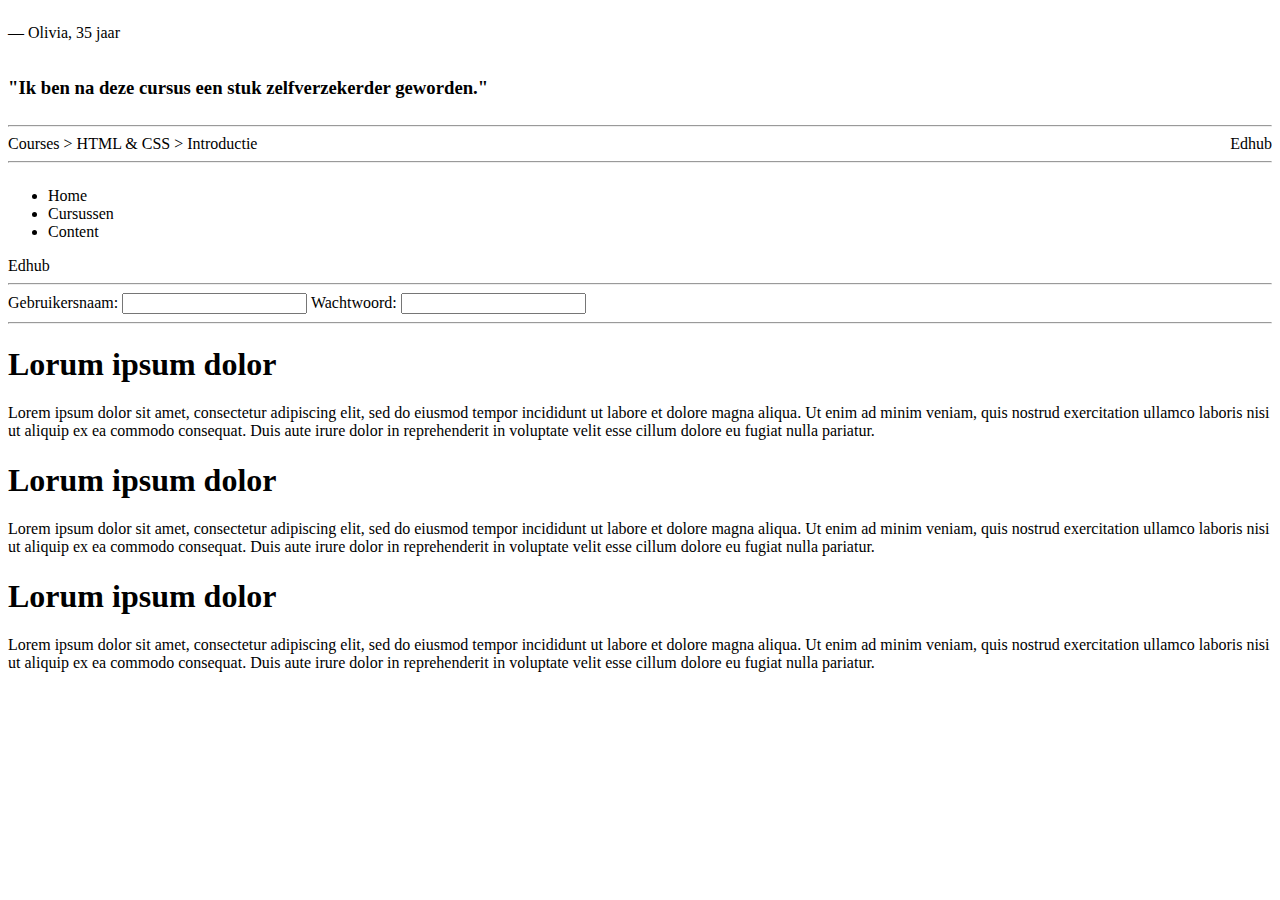
==== opdracht-2/index.html @ bfa5edd7 "laatste update" ====
<!DOCTYPE html>
<html lang="en">
<head>
    <meta charset="UTF-8">
    <link rel="stylesheet" href="base/base-styles.css">
    <link rel="stylesheet" href="styles.css">
    <title>Opdracht 2 - Flexbox</title>
</head>
<body>
    <!--    OPDRACHT 2.1    -->
    <div class="one">
        <p>&mdash; Olivia, 35 jaar</p>
        <h3>"Ik ben na deze cursus een stuk zelfverzekerder geworden."</h3>
    </div>

    <hr />

    <!--    OPDRACHT 2.2    -->
    <div class="two">
        <div>
            <span>Courses ></span>
            <span>HTML & CSS ></span>
            <span>Introductie</span>
        </div>
        <div>Edhub</div>
    </div>

    <hr />

    <!--    OPDRACHT 2.3    -->
    <div class="container3">
        <div class="three">
            <ul>
                <li>Home</li>
                <li>Cursussen</li>
                <li>Content</li>
            </ul>
            <div>Edhub</div>
        </div>
    </div>



    <hr />

    <!--    OPDRACHT 2.4    -->
    <div>
        <form>
            <label for="username">
                Gebruikersnaam:
                <input id="username" type="text" name="username"/>
            </label>
            <label for="password">
                Wachtwoord:
                <input id="password" type="password" name="password"/>
            </label>
        </form>
    </div>

    <hr />

    <!--    OPDRACHT 2.5    -->
    <div class="five">
        <article>
            <h1>Lorum ipsum dolor</h1>
            <p>Lorem ipsum dolor sit amet, consectetur adipiscing elit, sed do eiusmod tempor incididunt ut labore et dolore magna aliqua. Ut enim ad minim veniam, quis nostrud exercitation ullamco laboris nisi ut aliquip ex ea commodo consequat. Duis aute irure dolor in reprehenderit in voluptate velit esse cillum dolore eu fugiat nulla pariatur. </p>
        </article>
        <article>
            <h1>Lorum ipsum dolor</h1>
            <p>Lorem ipsum dolor sit amet, consectetur adipiscing elit, sed do eiusmod tempor incididunt ut labore et dolore magna aliqua. Ut enim ad minim veniam, quis nostrud exercitation ullamco laboris nisi ut aliquip ex ea commodo consequat. Duis aute irure dolor in reprehenderit in voluptate velit esse cillum dolore eu fugiat nulla pariatur. </p>
        </article>
        <article>
            <h1>Lorum ipsum dolor</h1>
            <p>Lorem ipsum dolor sit amet, consectetur adipiscing elit, sed do eiusmod tempor incididunt ut labore et dolore magna aliqua. Ut enim ad minim veniam, quis nostrud exercitation ullamco laboris nisi ut aliquip ex ea commodo consequat. Duis aute irure dolor in reprehenderit in voluptate velit esse cillum dolore eu fugiat nulla pariatur. </p>
        </article>
    </div>
</body>
</html>
---- opdracht-2/styles.css ----
/* ======================================================
   OEFENEN MET FLEXBOX
========================================================= */

/* Schrijf hier  jouw CSS! */
.one{
    display: flex;
    flex-direction: column;
    justify-content: flex-end;
}
.two{
    display: flex;
    flex-direction: row;
    justify-content: space-between;
}
.container3 {
    display: flex;
}
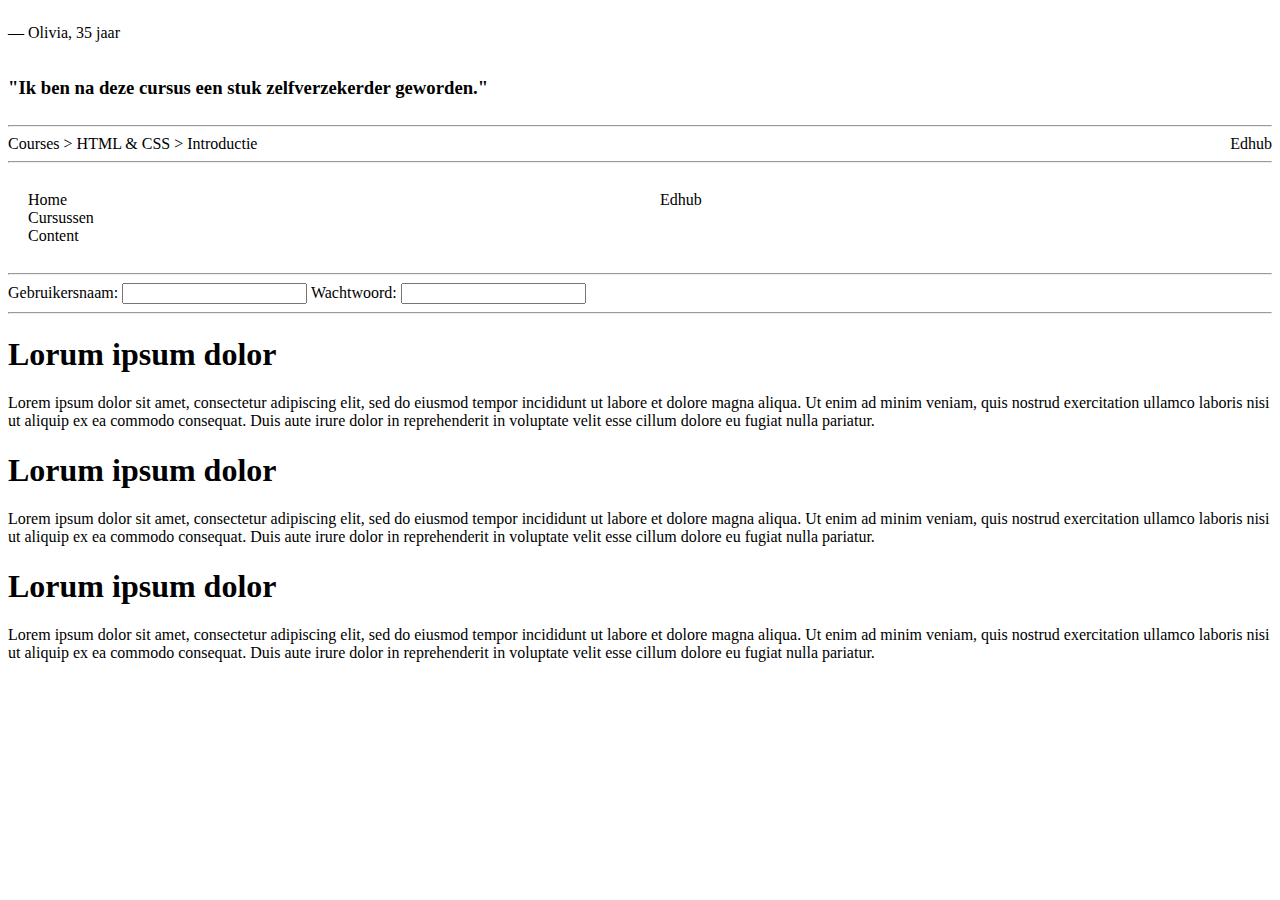
==== commit 1831e2e7: "laatste laatste" ====
--- a/opdracht-2/index.html
+++ b/opdracht-2/index.html
@@ -28,16 +28,16 @@
     <hr />
 
     <!--    OPDRACHT 2.3    -->
-    <div class="container3">
-        <div class="three">
-            <ul>
-                <li>Home</li>
-                <li>Cursussen</li>
-                <li>Content</li>
-            </ul>
-            <div>Edhub</div>
-        </div>
+    <div class="three">
+        <ul>
+            <li>Home</li>
+            <li>Cursussen</li>
+            <li>Content</li>
+        </ul>
+        <div>Edhub</div>
     </div>
+
+
 
 
 
--- a/opdracht-2/styles.css
+++ b/opdracht-2/styles.css
@@ -13,6 +13,19 @@
     flex-direction: row;
     justify-content: space-between;
 }
-.container3 {
+.three{
     display: flex;
+    flex-direction: row;
+    justify-content: space-between;
+}
+.three ul{
+    list-style-type: none;
+    padding: 10px;
+    margin: 10px;
+    flex: 300px;
+}
+.three div{
+    padding: 10px;
+    margin: 10px;
+    flex: 300px;
 }